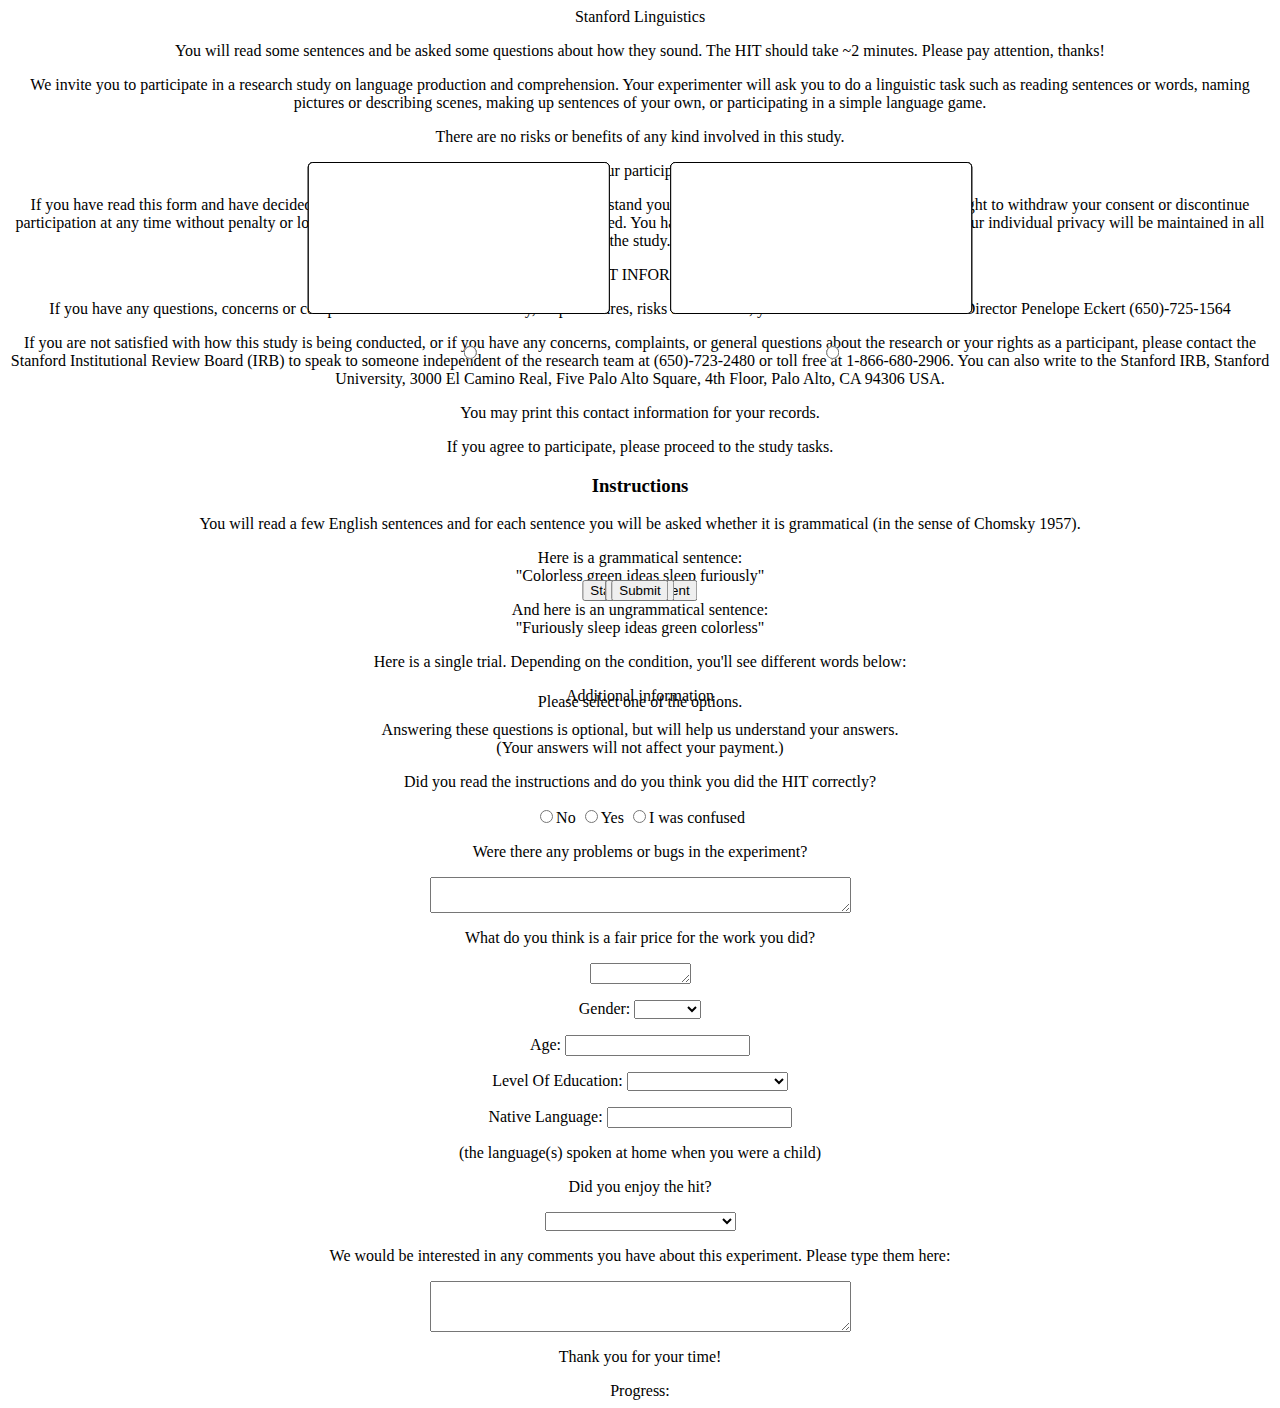
==== experimentcode/html/bottchemla2016.html @ 6a01ebd9 "Fixed filler trails, or so it would seem." ====
<html>

  <head>
    <!--Shared set-up generally needs no change-->
    <meta charset="utf-8"/>
    <!--JS-->

    <!-- external general utilities -->
    <script src="../shared/js/jquery-1.11.1.min.js"></script>
    <script src="../shared/full-projects/jquery-ui/jquery-ui.min.js"></script>
    <script src="../shared/js/underscore-min.js"></script>
    <!-- if you want to draw stuff: -->
    <!-- <script src="../shared/js/raphael-min.js"></script> -->

    <!-- cocolab experiment logic -->
    <script src="../shared/js/exp-V2.js"></script>
    <script src="../shared/js/stream-V2.js"></script>

    <!-- cocolab general utilities -->
    <script src="../shared/js/mmturkey.js "></script>
    <script src="../shared/js/browserCheck.js"></script>
    <script src="../shared/js/utils.js"></script>
    <!-- if you want to draw cute creatures (depends on raphael): -->
    <!-- <script src="../shared/js/ecosystem.js"></script> -->

    <!--CSS-->
    <link href="../shared/full-projects/jquery-ui/jquery-ui.min.css" rel="stylesheet" type="text/css"/>
    <link href="../shared/css/cocolab-style.css" rel="stylesheet" type="text/css"/>
    <!--Shared set-up ends-->

    <!--Things specific to this experiment-->
    <title>Maximalist template</title>
    <script src="../js/bottchemla2016Extras.js"></script>
    <script src="../js/bottchemla2016.js"></script>
    <link href="../css/local-style.css" rel="stylesheet" type="text/css"/>
    <!-- experiment specific helper functions -->
    <!-- <script src="../js/local-utils.js"></script> -->

  </head>

  <body onload="init();">

    <noscript>This task requires JavaScript.</noscript>

    <!--Always starts with the i0 slide:
    A very brief description is sufficient: just give participants
    a sense of what type of responses they will be providing and the length of
    the experiment-->
    <div class="slide" id="i0" >
      <p id="cocolab">Stanford Linguistics</p>
      <p id="instruct-text">You will read some sentences and be asked some questions about how they sound. The HIT should take ~2 minutes. Please pay attention, thanks!</p>

      <button id="start_button" type="button">Start Experiment</button>

    </div>

    <!--Consent form used in Stanford linguistics department and is good for ling245.
    Otherwise, modified to whatever is required for you given your affliation.
    -->
    <div class="slide" id="consent">
      <div id="consent_1">
        <p>We invite you to participate in a research study on language production and comprehension.
          Your experimenter will ask you to do a linguistic task such as reading sentences or words,
          naming pictures or describing scenes, making up sentences of your own, or participating in a
        simple language game. </p>
        <p>There are no risks or benefits of any kind involved in this study. </p>
        <p>You will be paid for your participation at the posted rate. </p>
        <p>If you have read this form and have decided to participate in this experiment, please
          understand your participation is voluntary and you have the right to withdraw your consent or
          discontinue participation at any time without penalty or loss of benefits to which you are
          otherwise entitled. You have the right to refuse to do particular tasks. Your individual privacy
          will be maintained in all published and written data resulting from the study.   You may print
        this form for your records.</p>
      </div>
      <div id="consent_2">
        <p>CONTACT INFORMATION: </p>
        <p>If you have any questions, concerns or complaints about this research study, its procedures,
          risks and benefits, you should contact the Protocol Director Penelope Eckert
        (650)-725-1564 </p>
        <p>If you are not satisfied with how this study is being conducted, or if you have any concerns,
          complaints, or general questions about the research or your rights as a participant, please
          contact the Stanford Institutional Review Board (IRB) to speak to someone independent of the
          research team at (650)-723-2480 or toll free at 1-866-680-2906. You can also write to the
          Stanford IRB, Stanford University,
          3000 El Camino Real, Five Palo Alto Square, 4th Floor,
        Palo Alto, CA 94306 USA.</p>
        <p>You may print this contact information for your records.</p>
        <p>If you agree to participate, please proceed to the study tasks.</p>
      </div>
      <button onclick="_s.button()">Continue</button>
    </div>

    <!--Instruction slide-->
    <div class="slide" id="instructions">
      <h3>Instructions</h3>
      <p>You will read a few English sentences
        and for each sentence you
        will be asked whether it is grammatical
      (in the sense of Chomsky 1957).</p>
      <p>Here is a grammatical sentence:<br />
      "Colorless green ideas sleep furiously"</p>
      <p>And here is an ungrammatical sentence:<br />
      "Furiously sleep ideas green colorless"</p>
      <button onclick="_s.button()">Continue</button>
    </div>

    <!--   <div class="slide" id="example">
      <p>Here is a concrete example to familiarize you with the task.</p>

      <p>Am what I doing is worthwhile?</p>

      <input type="radio" name="exChoice" value="grammatical"> Grammatical
      <input type="radio" name="exChoice" value="ungrammatical"> Ungrammatical<br>

      <button onclick="_s.button()">Continue</button>
      <p class="err">Are you sure? Please consult your native speaker intuition harder and try again.</p>
    </div> -->

    <!--   <div class="slide" id="trial">
      <p id="trialCondition">{{}}</p>
      <p id="trialSentence">{{}}</p>
      <button onclick="_s.button()">Continue</button>
    </div> -->

    <div class="slide" id="trial">

      <p>Here is a single trial. Depending on the condition, you'll see different words below:</p>
      <p id="trialCondition"></p>

      <div class="primeOneContainerL" id="container">
        <label for="primeOneChoiceL">
          <canvas class="canvas" id="primeOneL"></canvas>
        </label>
        <p></p>
        <input class="cardbutton" accesskey=null id="primeOneChoiceL" type="radio" name="primeOneChoice" value="0" onclick="_s.cardButton()">
      </div>

      <div class="primeOneContainerR" id="container">
        <label for="primeOneChoiceR">
          <canvas class="canvas" id="primeOneR"></canvas>
        </label>
        <p></p>
        <input class="cardbutton" accesskey=null id="primeOneChoiceR" type="radio" name="primeOneChoice" value="1" onclick="_s.cardButton()">
      </div>

      <div class="primeTwoContainerL" id="container">
        <label for="primeTwoChoiceL">
          <canvas class="canvas" id="primeTwoL"></canvas>
        </label>
        <p></p>
        <input class="cardbutton" accesskey=null id="primeTwoChoiceL" type="radio" name="primeTwoChoice" value="0" onclick="_s.cardButton()">
      </div>

      <div class="primeTwoContainerR" id="container">
        <label for="primeTwoChoiceR">
          <canvas class="canvas" id="primeTwoR"></canvas>
        </label>
        <p></p>
        <input class="cardbutton" accesskey=null id="primeTwoChoiceR" type="radio" name="primeTwoChoice" value="1" onclick="_s.cardButton()">
      </div>

      <div class="responseContainerL" id="container">
        <label for="responseChoiceL">
          <canvas class="canvas" id="responseL"></canvas>
        </label>
        <p></p>
        <input class="cardbutton" accesskey=null id="responseChoiceL" type="radio" name="responseChoice" value="0" onclick="_s.cardButton()">
      </div>

      <div class="responseContainerR" id="container">
        <label for="responseChoiceR">
          <canvas class="canvas" id="responseR"></canvas>
        </label>
        <p></p>
        <input class="cardbutton" accesskey=null id="responseChoiceR" type="radio" name="responseChoice" value="1" onclick="_s.cardButton()">
      </div>

      <div class="err">Please select one of the options.</div>
      <button id="continueButton" onclick="_s.button()" accesskey=null>Continue</button>
    </div>


    <!--Participant info; modified to suit your need-->
    <div class="slide"  id="subj_info">
      <div class="long_form">
        <div class="subj_info_title">Additional information</div>
        <p class="info">Answering these questions is optional, but will help us understand your answers.
        <br />(Your answers will not affect your payment.)</p>
        <p>Did you read the instructions and do you think you did the HIT correctly?</p>
        <label><input type="radio"  name="assess" value="No"/>No</label>
        <label><input type="radio"  name="assess" value="Yes"/>Yes</label>
        <label><input type="radio"  name="assess" value="Confused"/>I was confused</label>

        <p>Were there any problems or bugs in the experiment?</p>
        <textarea id="problems" rows="2" cols="50"></textarea>

        <p>What do you think is a fair price for the work you did?</p>
        <textarea id="fairprice" rows="1" cols="10"></textarea>

        <p>Gender:
          <select id="gender">
            <label><option value=""/></label>
            <label><option value="Male"/>Male</label>
            <label><option value="Female"/>Female</label>
            <label><option value="Other"/>Other</label>
          </select>
        </p>

        <p>Age: <input type="text" id="age"/></p>

        <p>Level Of Education:
          <select id="education">
            <label><option value="-1"/></label>
            <label><option value="0"/>Some High School</label>
            <label><option value="1"/>Graduated High School</label>
            <label><option value="2"/>Some College</label>
            <label><option value="3"/>Graduated College</label>
            <label><option value="4"/>Hold a higher degree</label>
          </select>
        </p>

        <p>Native Language: <input type="text" id="language"/></p>
        <label>(the language(s) spoken at home when you were a child)</label>

        <p>Did you enjoy the hit?</p>
        <select id="enjoyment">
          <label><option value="-1"></option></label>
          <label><option value="0">Worse than the Average HIT</option></label>
          <label><option value="1" >An Average HIT</option></label>
          <label><option value="2">Better than average HIT</option></label>
        </select>

        <p>We would be interested in any comments you have about this experiment. Please type them here:</p>
        <textarea id="comments" rows="3" cols="50"></textarea>
        <br/>
        <button onclick="_s.submit()">Submit</button>
      </div>
    </div>

    <!--No need to change anything below-->
    <div id="thanks" class="slide js" >
      <p  class="big">Thank you for your time!</p>
    </div>

    <div class="progress">
      <span>Progress:</span>
      <div class="bar-wrapper">
        <div class="bar" width="0%">
        </div>
      </div>
    </div>

  </body>
</html>
---- experimentcode/css/local-style.css ----
.slider {
/* default is width 400 and margin 10 */
width: 400;
margin: 10px;
}

.canvas {
border-radius: 5px;
background-color: white;
border: 1px solid #000;
overflow: hidden;
margin: auto;
/*position: absolute;*/
}

.canvasOn {
border-radius: 10px;
background-color: lightblue;
border: 5px solid #000;
overflow: hidden;
margin: auto;
/*position: absolute;*/
}

.container {
position: absolute;
top:18%;
left:50%;
/*margin: auto;*/
/*overflow: visible;*/
text-align: center;
}

.primeOneContainerL {
position: absolute;
top:18%;
left:50%;
/*margin: auto;*/
/*overflow: visible;*/
text-align: center;
transform: translate(-110%, 0%)
}

.primeOneContainerR {
position: absolute;
top:18%;
left:50%;
/*margin: auto;*/
/*overflow: visible;*/
text-align: center;
transform: translate(10%, 0%)
}

.primeTwoContainerL {
position: absolute;
top:18%;
left:50%;
/*margin: auto;*/
/*overflow: visible;*/
text-align: center;
transform: translate(-110%, 0%)
}

.primeTwoContainerR {
position: absolute;
top:18%;
left:50%;
/*margin: auto;*/
/*overflow: visible;*/
text-align: center;
transform: translate(10%, 0%)
}

.responseContainerL {
position: absolute;
top:18%;
left:50%;
/*margin: auto;*/
/*overflow: visible;*/
text-align: center;
transform: translate(-110%, 0%)
}

.responseContainerR {
position: absolute;
top:18%;
left:50%;
/*margin: auto;*/
/*overflow: visible;*/
text-align: center;
transform: translate(10%, 0%)
}

.cardbutton
{
position: absolute;
transform : translate(0%, 100%)
}

.err
{
position: absolute;
top: 77%;
left: 50%;
margin-right: -50%;
transform: translate(-50%, 0%)
}

button {
/*text-align:center;*/
position: absolute;
top: 580px;
left: 50%;
transform: translate(-50%, 0%);
}

div {
text-align: center;
}

/*input {
text-align:center;
float:inherit
}*/

/*.center-block {
display: block;
margin-right: auto;
margin-left: auto;
}*/
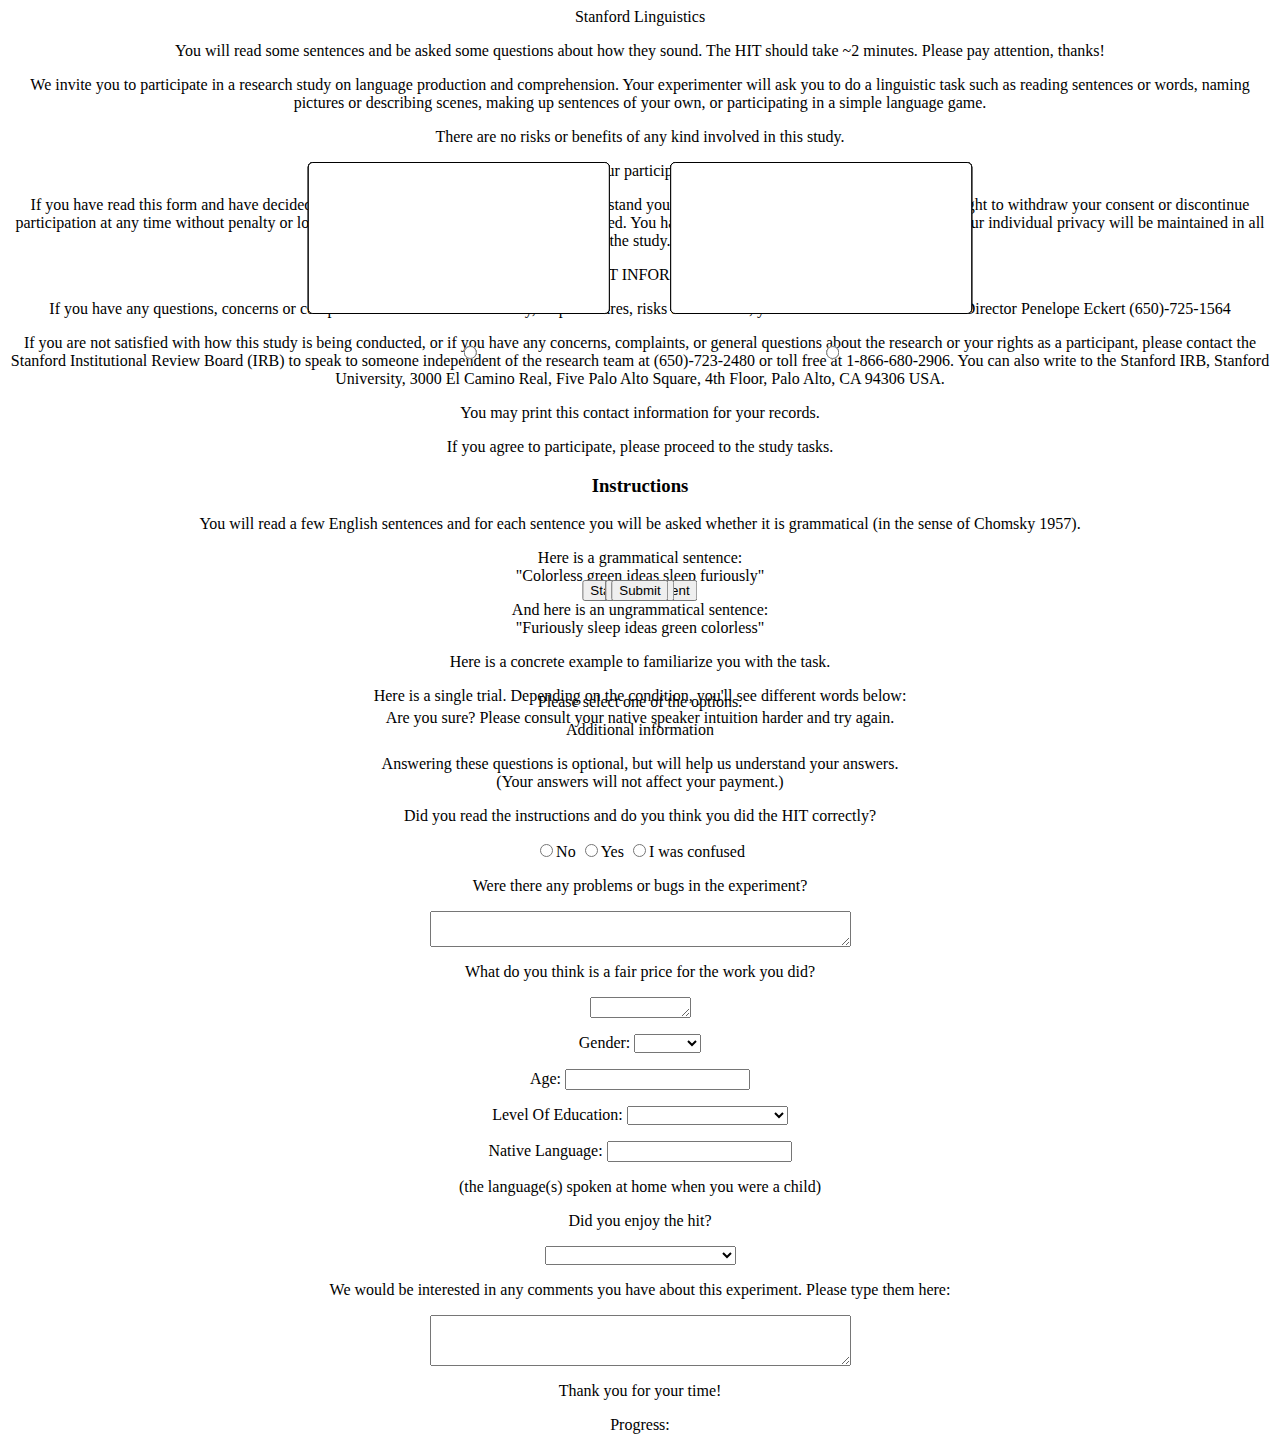
==== commit 98ea22d8: "Examples added, fixed various other issues." ====
--- a/experimentcode/html/bottchemla2016.html
+++ b/experimentcode/html/bottchemla2016.html
@@ -104,23 +104,31 @@
       <button onclick="_s.button()">Continue</button>
     </div>
 
-    <!--   <div class="slide" id="example">
+    <div class="slide" id="example">
       <p>Here is a concrete example to familiarize you with the task.</p>
 
-      <p>Am what I doing is worthwhile?</p>
-
-      <input type="radio" name="exChoice" value="grammatical"> Grammatical
-      <input type="radio" name="exChoice" value="ungrammatical"> Ungrammatical<br>
-
-      <button onclick="_s.button()">Continue</button>
+      <p id="exampleCondition"></p>
+
+      <div class="exampleContainerL" id="container">
+        <label for="exampleChoiceL">
+          <canvas class="canvas" id="exampleL"></canvas>
+        </label>
+        <p></p>
+        <input class="cardbutton" accesskey=null id="exampleChoiceL" type="radio" name="exampleChoice" value="0" onclick="_s.cardButton()">
+      </div>
+
+      <div class="exampleContainerR" id="container">
+        <label for="exampleChoiceR">
+          <canvas class="canvas" id="exampleR"></canvas>
+        </label>
+        <p></p>
+        <input class="cardbutton" accesskey=null id="exampleChoiceR" type="radio" name="exampleChoice" value="1" onclick="_s.cardButton()">
+      </div>
       <p class="err">Are you sure? Please consult your native speaker intuition harder and try again.</p>
-    </div> -->
-
-    <!--   <div class="slide" id="trial">
-      <p id="trialCondition">{{}}</p>
-      <p id="trialSentence">{{}}</p>
-      <button onclick="_s.button()">Continue</button>
-    </div> -->
+
+      <button id="continueButton" onclick="_s.button()" accesskey=null>Continue</button>
+
+    </div>
 
     <div class="slide" id="trial">
 
--- a/experimentcode/css/local-style.css
+++ b/experimentcode/css/local-style.css
@@ -127,4 +127,24 @@
 display: block;
 margin-right: auto;
 margin-left: auto;
-}*/+}*/
+
+.exampleContainerL {
+position: absolute;
+top:18%;
+left:50%;
+/*margin: auto;*/
+/*overflow: visible;*/
+text-align: center;
+transform: translate(-110%, 0%)
+}
+
+.exampleContainerR {
+position: absolute;
+top:18%;
+left:50%;
+/*margin: auto;*/
+/*overflow: visible;*/
+text-align: center;
+transform: translate(10%, 0%)
+}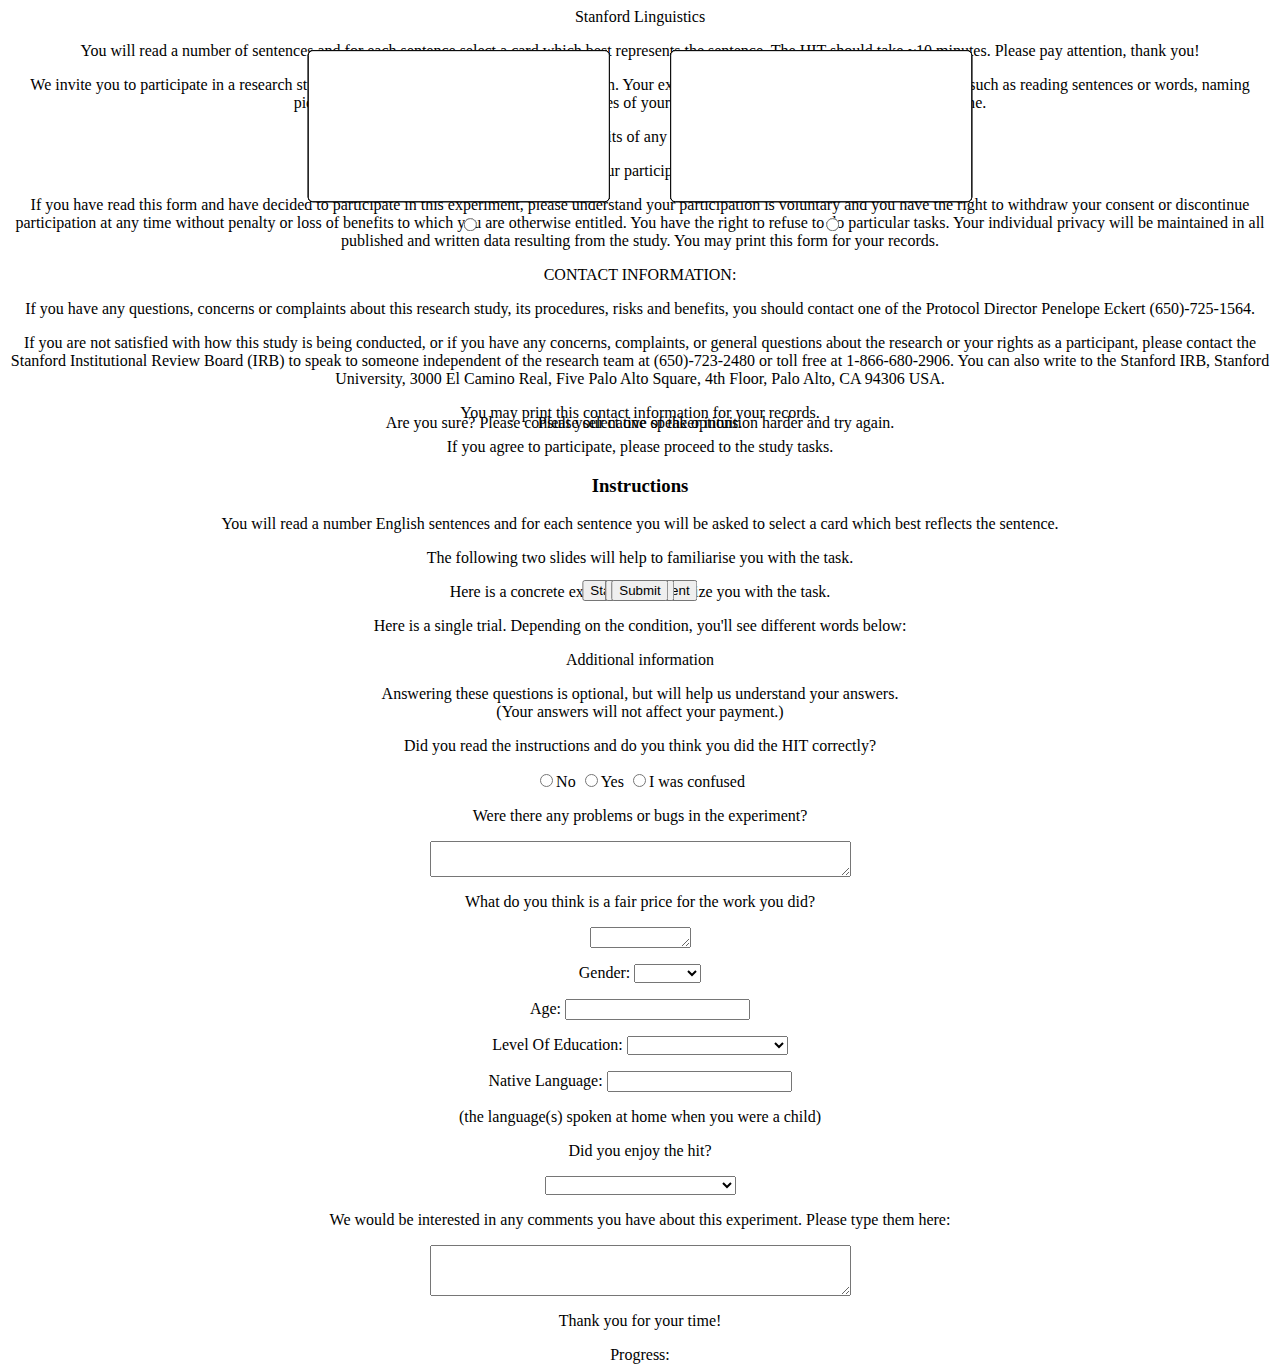
==== commit 6f385077: "Examples functioning properly, other small fixes" ====
--- a/experimentcode/html/bottchemla2016.html
+++ b/experimentcode/html/bottchemla2016.html
@@ -29,12 +29,10 @@
     <!--Shared set-up ends-->
 
     <!--Things specific to this experiment-->
-    <title>Maximalist template</title>
+    <title>Cards and Symbols Experiment</title>
     <script src="../js/bottchemla2016Extras.js"></script>
     <script src="../js/bottchemla2016.js"></script>
     <link href="../css/local-style.css" rel="stylesheet" type="text/css"/>
-    <!-- experiment specific helper functions -->
-    <!-- <script src="../js/local-utils.js"></script> -->
 
   </head>
 
@@ -48,7 +46,11 @@
     the experiment-->
     <div class="slide" id="i0" >
       <p id="cocolab">Stanford Linguistics</p>
-      <p id="instruct-text">You will read some sentences and be asked some questions about how they sound. The HIT should take ~2 minutes. Please pay attention, thanks!</p>
+      <p id="instruct-text">
+        You will read a number of sentences and for each sentence select a card which best represents the sentence.
+        The HIT should take ~10 minutes.
+        Please pay attention, thank you!
+      </p>
 
       <button id="start_button" type="button">Start Experiment</button>
 
@@ -59,31 +61,34 @@
     -->
     <div class="slide" id="consent">
       <div id="consent_1">
-        <p>We invite you to participate in a research study on language production and comprehension.
-          Your experimenter will ask you to do a linguistic task such as reading sentences or words,
-          naming pictures or describing scenes, making up sentences of your own, or participating in a
-        simple language game. </p>
-        <p>There are no risks or benefits of any kind involved in this study. </p>
-        <p>You will be paid for your participation at the posted rate. </p>
-        <p>If you have read this form and have decided to participate in this experiment, please
-          understand your participation is voluntary and you have the right to withdraw your consent or
-          discontinue participation at any time without penalty or loss of benefits to which you are
-          otherwise entitled. You have the right to refuse to do particular tasks. Your individual privacy
-          will be maintained in all published and written data resulting from the study.   You may print
-        this form for your records.</p>
+        <p>
+          We invite you to participate in a research study on language production and comprehension.
+          Your experimenter will ask you to do a linguistic task such as reading sentences or words, naming pictures or describing scenes, making up sentences of your own, or participating in a simple language game.
+        </p>
+        <p>
+          There are no risks or benefits of any kind involved in this study.
+        </p>
+        <p>
+          You will be paid for your participation at the posted rate.
+        </p>
+        <p>
+          If you have read this form and have decided to participate in this experiment, please understand your participation is voluntary and you have the right to withdraw your consent or discontinue participation at any time without penalty or loss of benefits to which you are otherwise entitled.
+          You have the right to refuse to do particular tasks.
+          Your individual privacy will be maintained in all published and written data resulting from the study.
+          You may print this form for your records.
+        </p>
       </div>
       <div id="consent_2">
-        <p>CONTACT INFORMATION: </p>
-        <p>If you have any questions, concerns or complaints about this research study, its procedures,
-          risks and benefits, you should contact the Protocol Director Penelope Eckert
-        (650)-725-1564 </p>
-        <p>If you are not satisfied with how this study is being conducted, or if you have any concerns,
-          complaints, or general questions about the research or your rights as a participant, please
-          contact the Stanford Institutional Review Board (IRB) to speak to someone independent of the
-          research team at (650)-723-2480 or toll free at 1-866-680-2906. You can also write to the
-          Stanford IRB, Stanford University,
-          3000 El Camino Real, Five Palo Alto Square, 4th Floor,
-        Palo Alto, CA 94306 USA.</p>
+        <p>
+          CONTACT INFORMATION:
+        </p>
+        <p>
+          If you have any questions, concerns or complaints about this research study, its procedures, risks and benefits, you should contact one of the Protocol Director Penelope Eckert (650)-725-1564.
+        </p>
+        <p>
+          If you are not satisfied with how this study is being conducted, or if you have any concerns, complaints, or general questions about the research or your rights as a participant, please contact the Stanford Institutional Review Board (IRB) to speak to someone independent of the research team at (650)-723-2480 or toll free at 1-866-680-2906.
+          You can also write to the Stanford IRB, Stanford University, 3000 El Camino Real, Five Palo Alto Square, 4th Floor, Palo Alto, CA 94306 USA.
+        </p>
         <p>You may print this contact information for your records.</p>
         <p>If you agree to participate, please proceed to the study tasks.</p>
       </div>
@@ -93,14 +98,12 @@
     <!--Instruction slide-->
     <div class="slide" id="instructions">
       <h3>Instructions</h3>
-      <p>You will read a few English sentences
-        and for each sentence you
-        will be asked whether it is grammatical
-      (in the sense of Chomsky 1957).</p>
-      <p>Here is a grammatical sentence:<br />
-      "Colorless green ideas sleep furiously"</p>
-      <p>And here is an ungrammatical sentence:<br />
-      "Furiously sleep ideas green colorless"</p>
+      <p>
+        You will read a number English sentences and for each sentence you will be asked to select a card which best reflects the sentence.
+      </p>
+      <p>
+        The following two slides will help to familiarise you with the task.
+      </p>
       <button onclick="_s.button()">Continue</button>
     </div>
 
@@ -113,7 +116,7 @@
         <label for="exampleChoiceL">
           <canvas class="canvas" id="exampleL"></canvas>
         </label>
-        <p></p>
+        <br />
         <input class="cardbutton" accesskey=null id="exampleChoiceL" type="radio" name="exampleChoice" value="0" onclick="_s.cardButton()">
       </div>
 
@@ -121,25 +124,28 @@
         <label for="exampleChoiceR">
           <canvas class="canvas" id="exampleR"></canvas>
         </label>
-        <p></p>
+        <br />
         <input class="cardbutton" accesskey=null id="exampleChoiceR" type="radio" name="exampleChoice" value="1" onclick="_s.cardButton()">
       </div>
-      <p class="err">Are you sure? Please consult your native speaker intuition harder and try again.</p>
-
+
+
+      <div class="err" id="exampleErr">Are you sure? Please consult your native speaker intuition harder and try again.</div>
       <button id="continueButton" onclick="_s.button()" accesskey=null>Continue</button>
 
     </div>
 
     <div class="slide" id="trial">
 
-      <p>Here is a single trial. Depending on the condition, you'll see different words below:</p>
+      <p>
+        Here is a single trial. Depending on the condition, you'll see different words below:
+      </p>
       <p id="trialCondition"></p>
 
       <div class="primeOneContainerL" id="container">
         <label for="primeOneChoiceL">
           <canvas class="canvas" id="primeOneL"></canvas>
         </label>
-        <p></p>
+        <br />
         <input class="cardbutton" accesskey=null id="primeOneChoiceL" type="radio" name="primeOneChoice" value="0" onclick="_s.cardButton()">
       </div>
 
@@ -147,7 +153,7 @@
         <label for="primeOneChoiceR">
           <canvas class="canvas" id="primeOneR"></canvas>
         </label>
-        <p></p>
+        <br />
         <input class="cardbutton" accesskey=null id="primeOneChoiceR" type="radio" name="primeOneChoice" value="1" onclick="_s.cardButton()">
       </div>
 
@@ -155,7 +161,7 @@
         <label for="primeTwoChoiceL">
           <canvas class="canvas" id="primeTwoL"></canvas>
         </label>
-        <p></p>
+        <br />
         <input class="cardbutton" accesskey=null id="primeTwoChoiceL" type="radio" name="primeTwoChoice" value="0" onclick="_s.cardButton()">
       </div>
 
@@ -163,7 +169,7 @@
         <label for="primeTwoChoiceR">
           <canvas class="canvas" id="primeTwoR"></canvas>
         </label>
-        <p></p>
+        <br />
         <input class="cardbutton" accesskey=null id="primeTwoChoiceR" type="radio" name="primeTwoChoice" value="1" onclick="_s.cardButton()">
       </div>
 
@@ -171,7 +177,7 @@
         <label for="responseChoiceL">
           <canvas class="canvas" id="responseL"></canvas>
         </label>
-        <p></p>
+        <br />
         <input class="cardbutton" accesskey=null id="responseChoiceL" type="radio" name="responseChoice" value="0" onclick="_s.cardButton()">
       </div>
 
@@ -179,7 +185,7 @@
         <label for="responseChoiceR">
           <canvas class="canvas" id="responseR"></canvas>
         </label>
-        <p></p>
+        <br />
         <input class="cardbutton" accesskey=null id="responseChoiceR" type="radio" name="responseChoice" value="1" onclick="_s.cardButton()">
       </div>
 
@@ -192,8 +198,11 @@
     <div class="slide"  id="subj_info">
       <div class="long_form">
         <div class="subj_info_title">Additional information</div>
-        <p class="info">Answering these questions is optional, but will help us understand your answers.
-        <br />(Your answers will not affect your payment.)</p>
+        <p class="info">
+          Answering these questions is optional, but will help us understand your answers.
+          <br />
+          (Your answers will not affect your payment.)
+        </p>
         <p>Did you read the instructions and do you think you did the HIT correctly?</p>
         <label><input type="radio"  name="assess" value="No"/>No</label>
         <label><input type="radio"  name="assess" value="Yes"/>Yes</label>
@@ -246,7 +255,7 @@
     </div>
 
     <!--No need to change anything below-->
-    <div id="thanks" class="slide js" >
+    <div id="thanks" class="slide js">
       <p  class="big">Thank you for your time!</p>
     </div>
 
--- a/experimentcode/css/local-style.css
+++ b/experimentcode/css/local-style.css
@@ -1,94 +1,57 @@
-.slider {
-/* default is width 400 and margin 10 */
-width: 400;
-margin: 10px;
-}
-
 .canvas {
 border-radius: 5px;
 background-color: white;
 border: 1px solid #000;
 overflow: hidden;
 margin: auto;
-/*position: absolute;*/
-}
-
-.canvasOn {
-border-radius: 10px;
-background-color: lightblue;
-border: 5px solid #000;
-overflow: hidden;
-margin: auto;
-/*position: absolute;*/
-}
-
-.container {
-position: absolute;
-top:18%;
-left:50%;
-/*margin: auto;*/
-/*overflow: visible;*/
-text-align: center;
 }
 
 .primeOneContainerL {
 position: absolute;
-top:18%;
+top:0%;
 left:50%;
-/*margin: auto;*/
-/*overflow: visible;*/
 text-align: center;
-transform: translate(-110%, 0%)
+transform: translate(-110%, 33%)
 }
 
 .primeOneContainerR {
 position: absolute;
-top:18%;
+top:0%;
 left:50%;
-/*margin: auto;*/
-/*overflow: visible;*/
 text-align: center;
-transform: translate(10%, 0%)
+transform: translate(10%, 33%)
 }
 
 .primeTwoContainerL {
 position: absolute;
-top:18%;
+top:0%;
 left:50%;
-/*margin: auto;*/
-/*overflow: visible;*/
 text-align: center;
-transform: translate(-110%, 0%)
+transform: translate(-110%, 33%)
 }
 
 .primeTwoContainerR {
 position: absolute;
-top:18%;
+top:0%;
 left:50%;
-/*margin: auto;*/
-/*overflow: visible;*/
 text-align: center;
-transform: translate(10%, 0%)
+transform: translate(10%, 33%)
 }
 
 .responseContainerL {
 position: absolute;
-top:18%;
+top:0%;
 left:50%;
-/*margin: auto;*/
-/*overflow: visible;*/
 text-align: center;
-transform: translate(-110%, 0%)
+transform: translate(-110%, 33%)
 }
 
 .responseContainerR {
 position: absolute;
-top:18%;
+top:0%;
 left:50%;
-/*margin: auto;*/
-/*overflow: visible;*/
 text-align: center;
-transform: translate(10%, 0%)
+transform: translate(10%, 33%)
 }
 
 .cardbutton
@@ -100,10 +63,10 @@
 .err
 {
 position: absolute;
-top: 77%;
+top: 0%;
 left: 50%;
 margin-right: -50%;
-transform: translate(-50%, 0%)
+transform: translate(-50%, 2300%)
 }
 
 button {
@@ -131,20 +94,16 @@
 
 .exampleContainerL {
 position: absolute;
-top:18%;
+top:0%;
 left:50%;
-/*margin: auto;*/
-/*overflow: visible;*/
 text-align: center;
-transform: translate(-110%, 0%)
+transform: translate(-110%, 33%)
 }
 
 .exampleContainerR {
 position: absolute;
-top:18%;
+top:0%;
 left:50%;
-/*margin: auto;*/
-/*overflow: visible;*/
 text-align: center;
-transform: translate(10%, 0%)
+transform: translate(10%, 33%)
 }